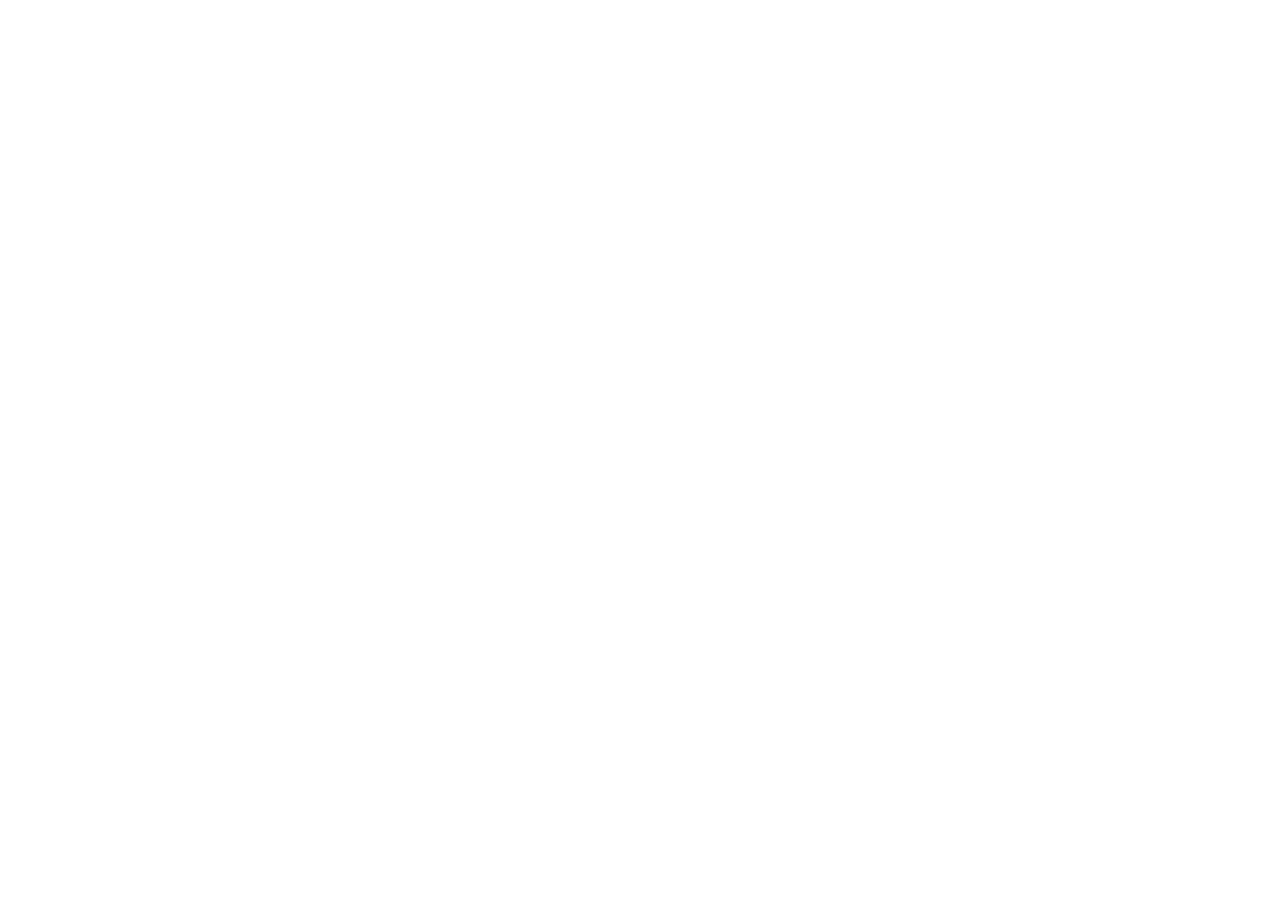
==== Zad2/index.html @ cd883317 "a" ====
<!DOCTYPE html>
<html lang="en">
<head>
    <meta charset="UTF-8">
    <meta name="viewport" content="width=device-width, initial-scale=1.0">
    <title>Document</title>
</head>
<body>
    
</body>
</html>
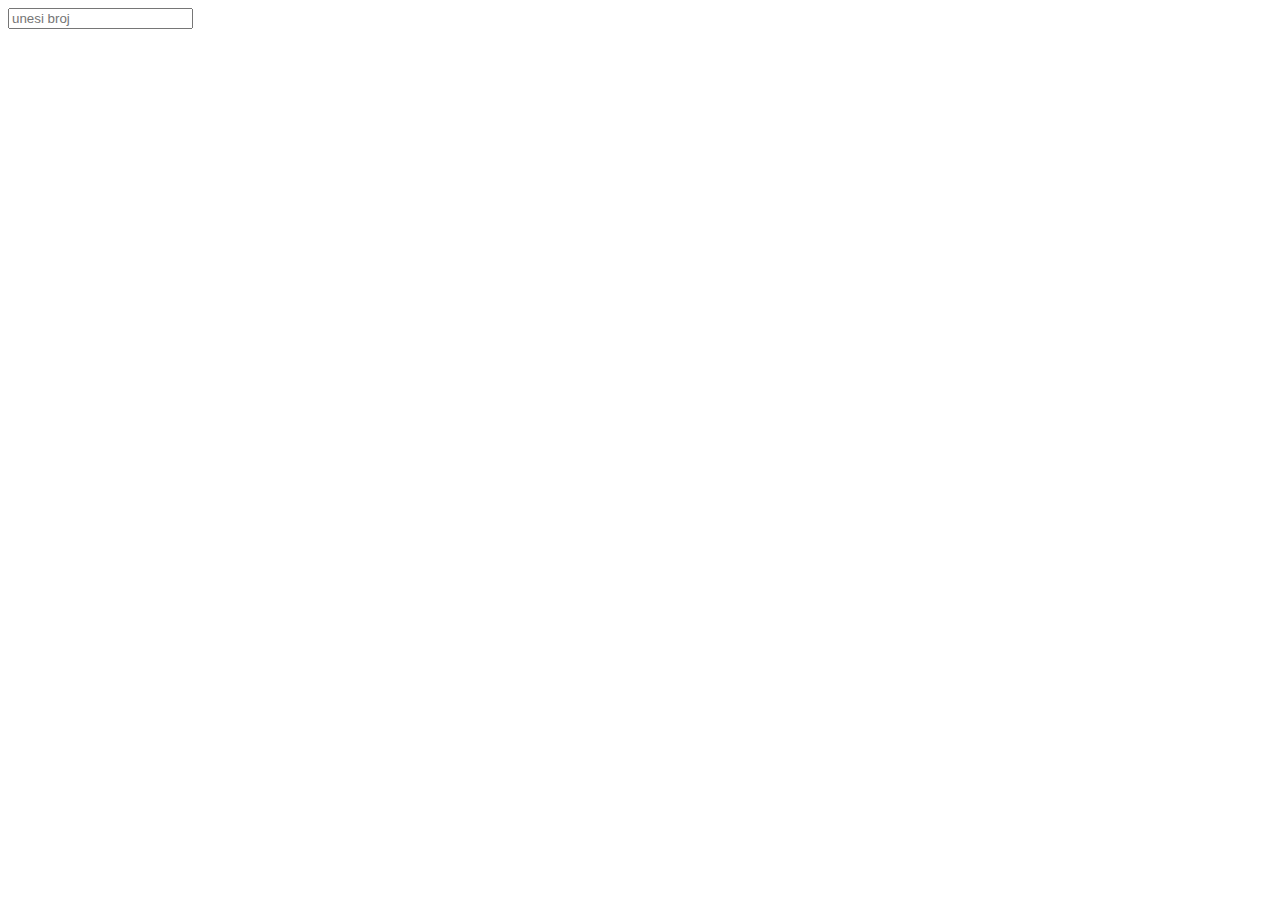
==== commit 6fa35147: "idk" ====
--- a/Zad2/index.html
+++ b/Zad2/index.html
@@ -6,6 +6,6 @@
     <title>Document</title>
 </head>
 <body>
-    
+    <input type="number" placeholder="unesi broj"> 
 </body>
 </html>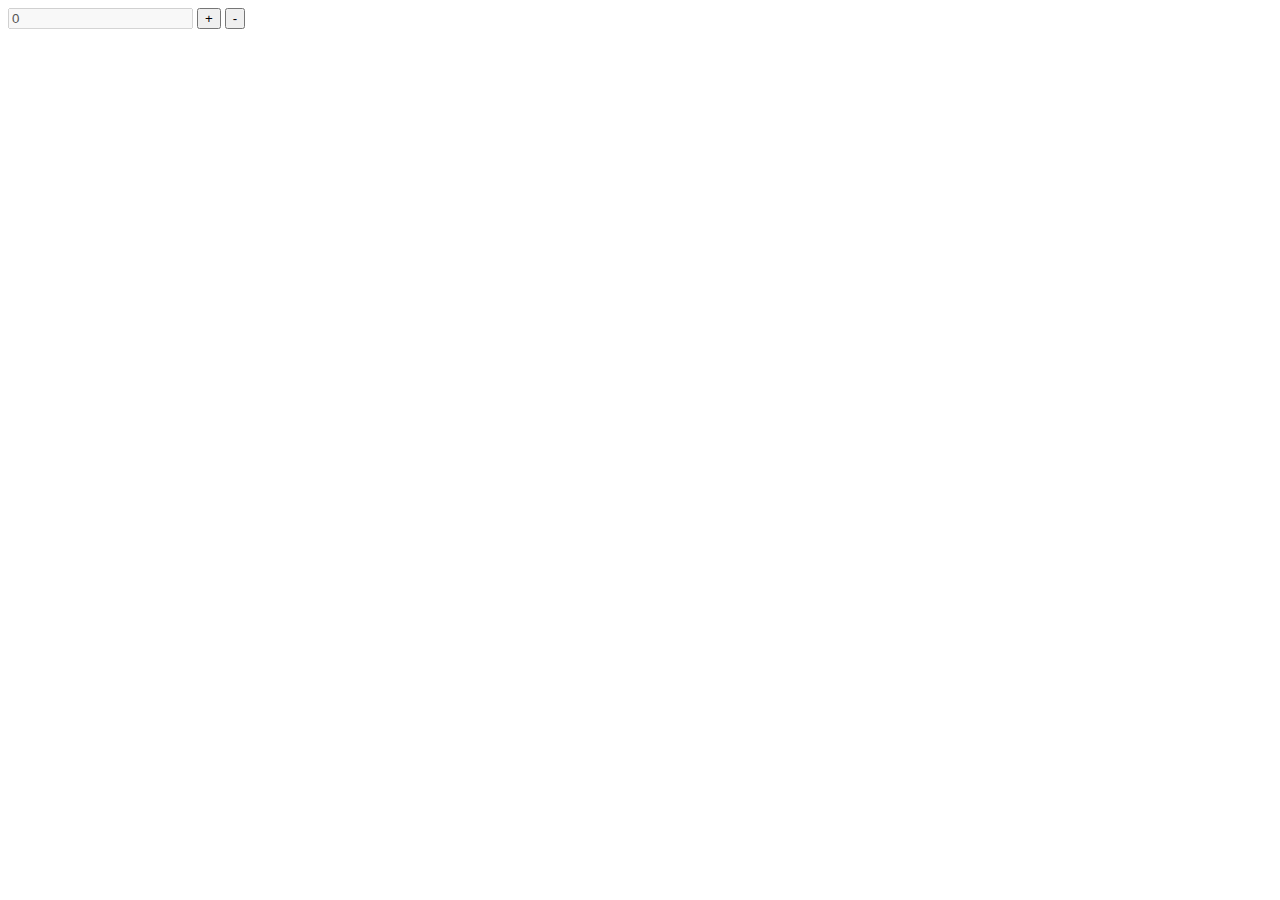
==== commit de0b37eb: "Drugi - mostly done - to be continued" ====
--- a/Zad2/index.html
+++ b/Zad2/index.html
@@ -3,9 +3,27 @@
 <head>
     <meta charset="UTF-8">
     <meta name="viewport" content="width=device-width, initial-scale=1.0">
+    <link rel="stylesheet" href="style.css">
     <title>Document</title>
 </head>
 <body>
-    <input type="number" placeholder="unesi broj"> 
+    <div>
+        <form>
+            <input type="number" id="inputNum" value="0" disabled>
+            <button id="incBtn">+</button>
+            <button id="decBtn">-</button>
+        </form>
+    </div>
+
+    <div>
+        <div class="fields">
+             <!-- <div class="field">
+              <input type="text">
+            </div>-->
+        </div>
+    </div>
+
+    <script src="script.js"></script>
+
 </body>
 </html>--- a/Zad2/style.css
+++ b/Zad2/style.css
@@ -0,0 +1,33 @@
+#inputNum::-webkit-inner-spin-button {
+    opacity: 0;
+}
+
+div.fields{
+    display: flex;
+    flex-wrap: wrap;
+}
+
+div.field{
+    display: flex;
+    height: 36px;
+    width: 36px;
+    border: 2px solid black;
+    padding: 10px;
+    border-radius: 10px;
+    margin: 15px 5px;
+    justify-content: center;
+    align-items: center;
+    
+}
+
+div.field input{
+    width: 100%;
+    height: 100%;
+    font-size: larger;
+    text-align: center;
+    border: none;
+}
+
+div.field input:focus{
+    outline: none;
+}